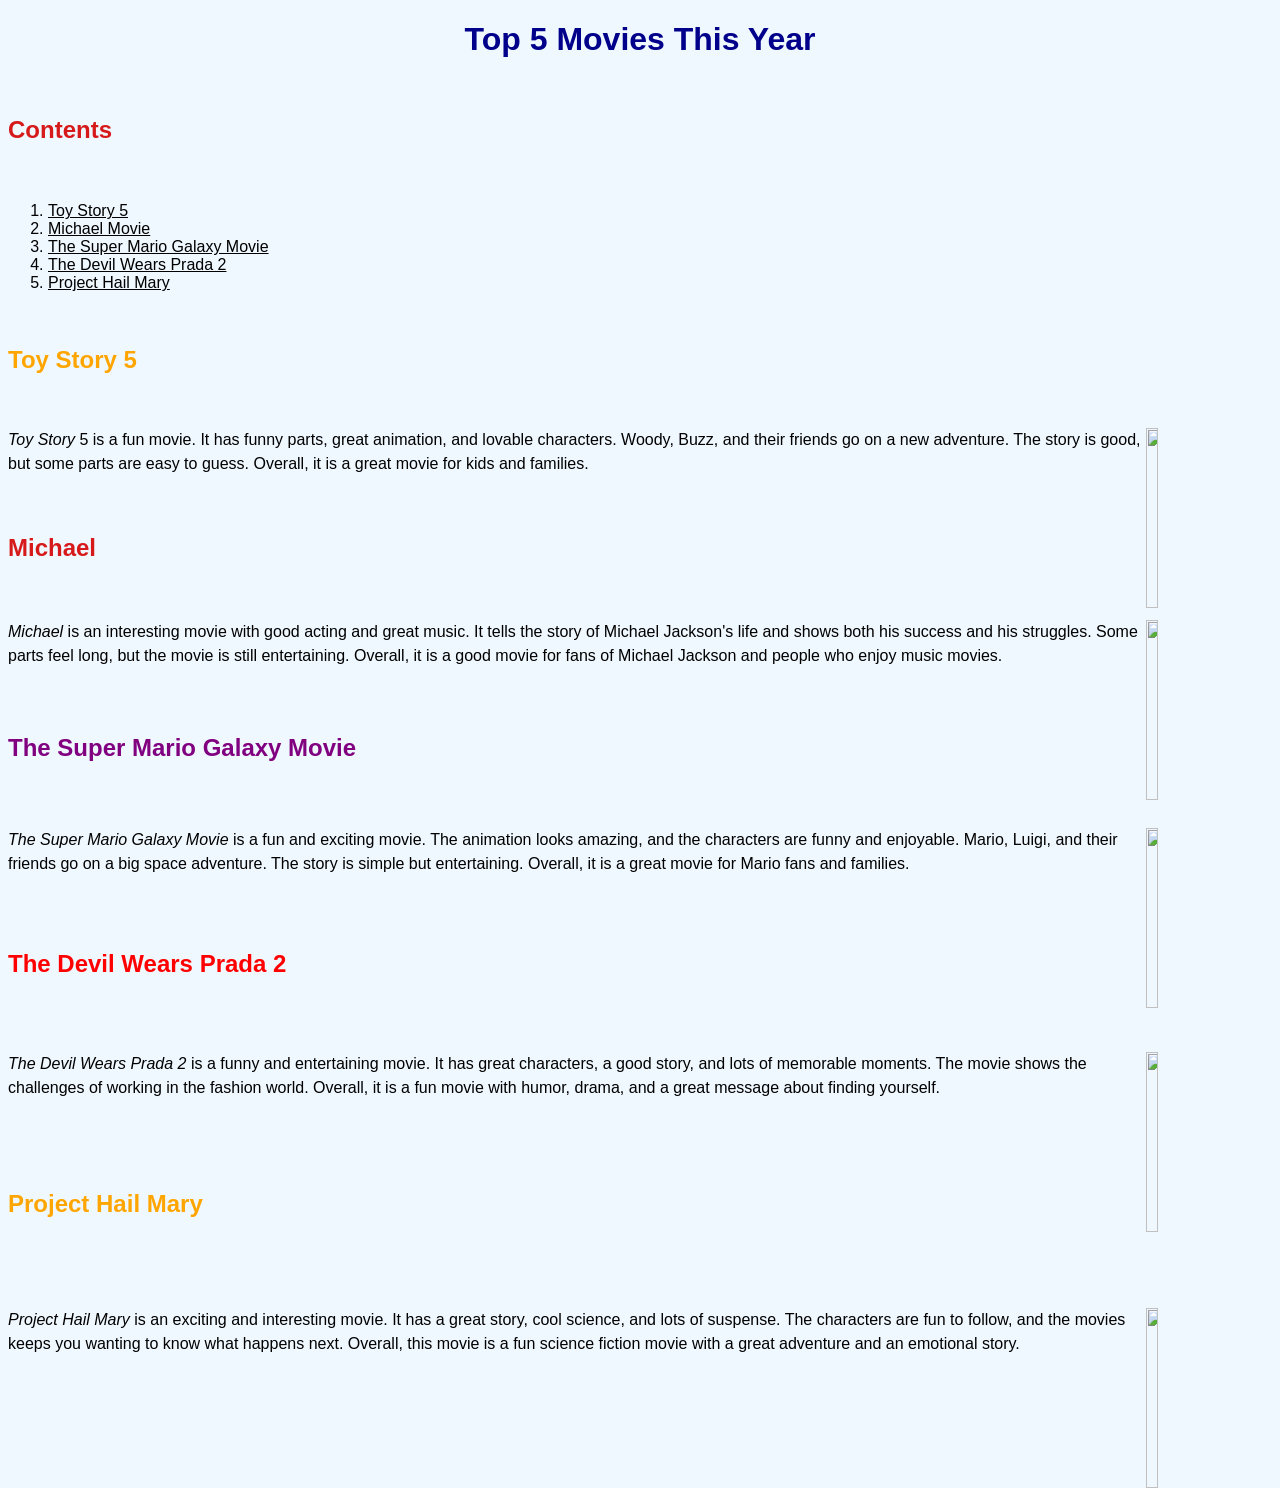
==== index.html @ 8e6b3a6d "new link" ====
<!DOCTYPE html>
<html>
    <head>
        <meta charset="utf-8">
        <title>Spin-off of "Website"</title>
    <style>
        body {
            background-color: #f0f8ff;
            font-family:Arial, sans-serif;
        }
    h1 {
        color:darkblue;
        text-align:center;
    }
    h2 {
        color:orange;
        font-size:1.5em;
        line-height: 4em;
    }
    h3
    {
        color:rgb(214, 25, 25);
        font-size:1.5em;
        line-height: 4em;
    }
    h4 {
        color:purple;
        font-size:1.5em;
        line-height: 4em;
    }
    h5 {
        color:red;
        font-size:1.5em;
        line-height: 4em;
    }
    h6 {
        color:orange;
        font-size:1.5em;
        line-height: 4em;
    }
    p {
        line-height: 1.5;
    }
    a {
        color:black;
    }
    img {
        display:block;
        width: 10%;;
        height: 180px;
     float:right;
    }
    </style>
    
    </head>
    
    <body>
        
        <h1>Top 5 Movies This Year</h1>

        <h3>Contents</h3>
        <ol>
        <li><a href= "toystory5.html">Toy Story 5</a></li>
        <li><a href= "michael.html">Michael Movie</a></li>
        <li><a href= "thesupermariogalaxymovie.html">The Super Mario Galaxy Movie</a></li>
        <li><a href= "thedevilwearsprada2.html">The Devil Wears Prada 2</a></li>
        <li><a href= "projecthailmary.html">Project Hail Mary</a></li>
        </ol>
        
        <h2 id="#movie1">Toy Story 5</h2>
        <img src="https://upload.wikimedia.org/wikipedia/en/0/08/Toy_Story_5_poster.jpg" alt="">
    
        
        <p><em>Toy Story</em> 5 is a fun movie. It has funny parts, great animation, and lovable characters. Woody, Buzz, and their friends go on a new adventure. The story is good, but some parts are easy to guess. Overall, it is a great movie for kids and families. </p>
    
        
        <h3 id="#movie2">Michael</h3>
        <img src="https://upload.wikimedia.org/wikipedia/en/3/37/Michael_%282026_film_poster%29.png" alt="">
        <p><em>Michael</em> is an interesting movie with good acting and great music. It tells the story of Michael Jackson's life and shows both his success and his struggles. Some parts feel long, but the movie is still entertaining. Overall, it is a good movie for fans of Michael Jackson and people who enjoy music movies.</p>
        
        <h4 id="#movie3">The Super Mario Galaxy Movie</h4>
        <img src="https://upload.wikimedia.org/wikipedia/en/b/bf/The_Super_Mario_Galaxy_Movie_poster.jpeg" alt="">
        
        <p><em>The Super Mario Galaxy Movie</em> is a fun and exciting movie. The animation looks amazing, and the characters are funny and enjoyable. Mario, Luigi, and their friends go on a big space adventure. The story is simple but entertaining. Overall, it is a great movie for Mario fans and families.</p>
        
        <h5 id="#movie4">The Devil Wears Prada 2</h5>
        <img src="https://upload.wikimedia.org/wikipedia/en/9/97/The_Devil_Wears_Prada_2_%28film_poster%29.png" alt="">
        
        <p><em>The Devil Wears Prada 2</em> is a funny and entertaining movie. It has great characters, a good story, and lots of memorable moments. The movie shows the challenges of working in the fashion world. Overall, it is a fun movie with humor, drama, and a great message about finding yourself.</p>
        
        <h6 id="#movie5">Project Hail Mary</h6>
        <img src="https://upload.wikimedia.org/wikipedia/en/3/3b/Project_Hail_Mary_poster.jpg" alt="">
        
        <p><em>Project Hail Mary</em> is an exciting and interesting movie. It has a great story, cool science, and lots of suspense. The characters are fun to follow, and the movies keeps you wanting to know what happens next. Overall, this movie is a fun science fiction movie with a great adventure and an emotional story.</p>
        
    </body>
</html>
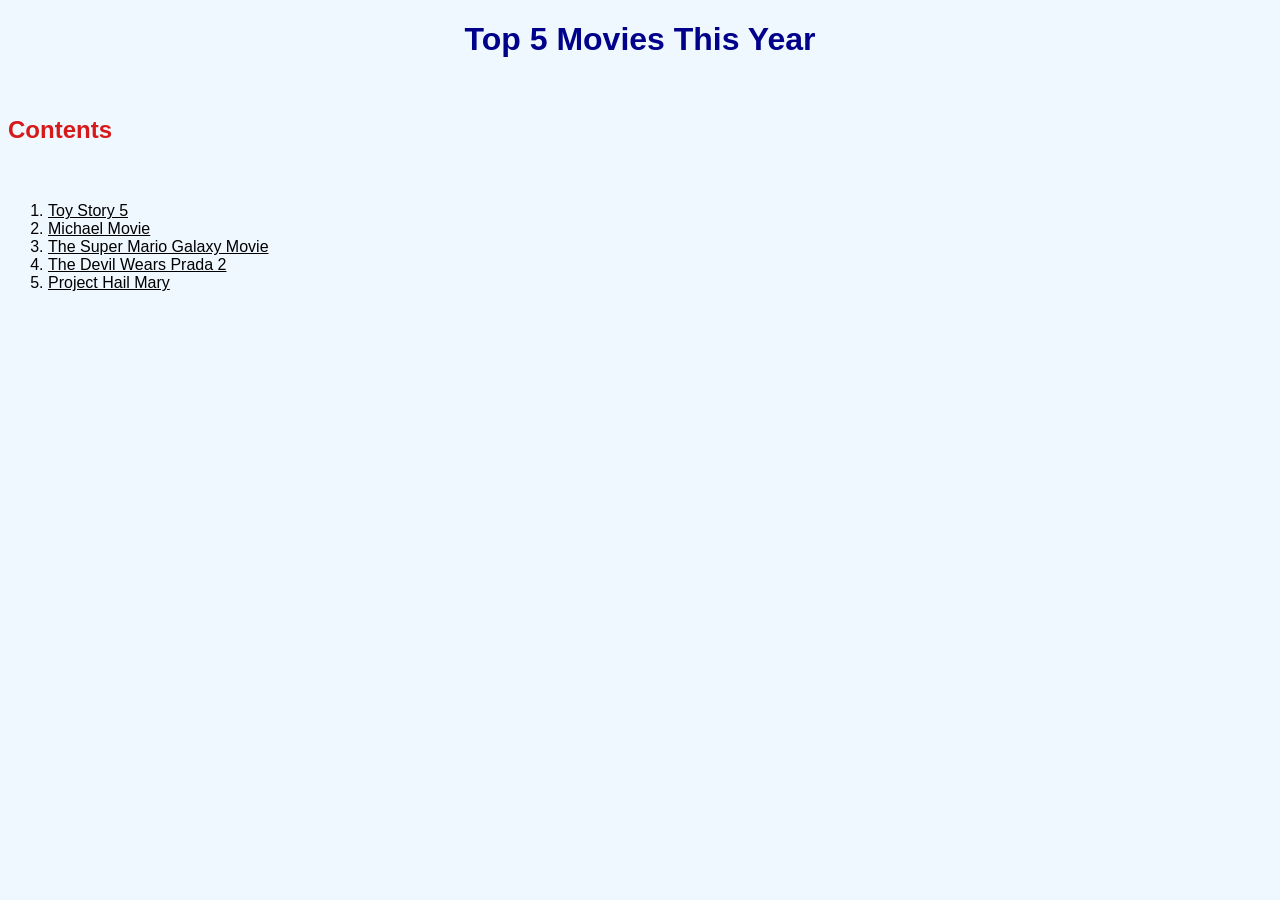
==== commit 99fd8105: "clean" ====
--- a/index.html
+++ b/index.html
@@ -67,31 +67,6 @@
         <li><a href= "projecthailmary.html">Project Hail Mary</a></li>
         </ol>
         
-        <h2 id="#movie1">Toy Story 5</h2>
-        <img src="https://upload.wikimedia.org/wikipedia/en/0/08/Toy_Story_5_poster.jpg" alt="">
-    
-        
-        <p><em>Toy Story</em> 5 is a fun movie. It has funny parts, great animation, and lovable characters. Woody, Buzz, and their friends go on a new adventure. The story is good, but some parts are easy to guess. Overall, it is a great movie for kids and families. </p>
-    
-        
-        <h3 id="#movie2">Michael</h3>
-        <img src="https://upload.wikimedia.org/wikipedia/en/3/37/Michael_%282026_film_poster%29.png" alt="">
-        <p><em>Michael</em> is an interesting movie with good acting and great music. It tells the story of Michael Jackson's life and shows both his success and his struggles. Some parts feel long, but the movie is still entertaining. Overall, it is a good movie for fans of Michael Jackson and people who enjoy music movies.</p>
-        
-        <h4 id="#movie3">The Super Mario Galaxy Movie</h4>
-        <img src="https://upload.wikimedia.org/wikipedia/en/b/bf/The_Super_Mario_Galaxy_Movie_poster.jpeg" alt="">
-        
-        <p><em>The Super Mario Galaxy Movie</em> is a fun and exciting movie. The animation looks amazing, and the characters are funny and enjoyable. Mario, Luigi, and their friends go on a big space adventure. The story is simple but entertaining. Overall, it is a great movie for Mario fans and families.</p>
-        
-        <h5 id="#movie4">The Devil Wears Prada 2</h5>
-        <img src="https://upload.wikimedia.org/wikipedia/en/9/97/The_Devil_Wears_Prada_2_%28film_poster%29.png" alt="">
-        
-        <p><em>The Devil Wears Prada 2</em> is a funny and entertaining movie. It has great characters, a good story, and lots of memorable moments. The movie shows the challenges of working in the fashion world. Overall, it is a fun movie with humor, drama, and a great message about finding yourself.</p>
-        
-        <h6 id="#movie5">Project Hail Mary</h6>
-        <img src="https://upload.wikimedia.org/wikipedia/en/3/3b/Project_Hail_Mary_poster.jpg" alt="">
-        
-        <p><em>Project Hail Mary</em> is an exciting and interesting movie. It has a great story, cool science, and lots of suspense. The characters are fun to follow, and the movies keeps you wanting to know what happens next. Overall, this movie is a fun science fiction movie with a great adventure and an emotional story.</p>
         
     </body>
 </html>
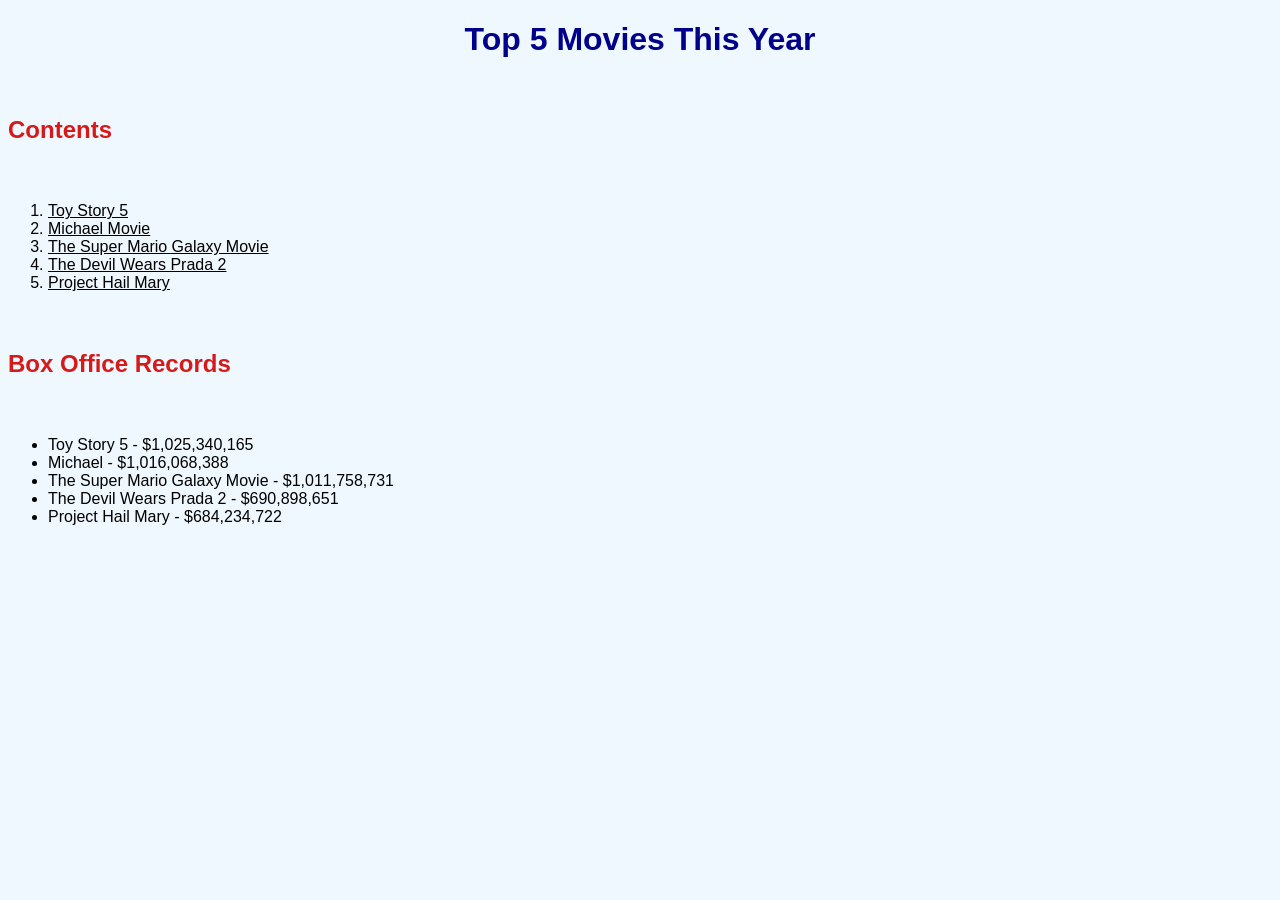
==== commit fb1943ea: "box office" ====
--- a/index.html
+++ b/index.html
@@ -67,6 +67,15 @@
         <li><a href= "projecthailmary.html">Project Hail Mary</a></li>
         </ol>
         
-        
+      
+      
+        <h3>Box Office Records</h3>
+            <ul>
+<li>Toy Story 5 - $1,025,340,165</li>
+<li>Michael - $1,016,068,388</li>
+<li>The Super Mario Galaxy Movie - $1,011,758,731</li>
+<li>The Devil Wears Prada 2 - $690,898,651</li>
+<li>Project Hail Mary - $684,234,722</li>
+            </ul>
     </body>
 </html>
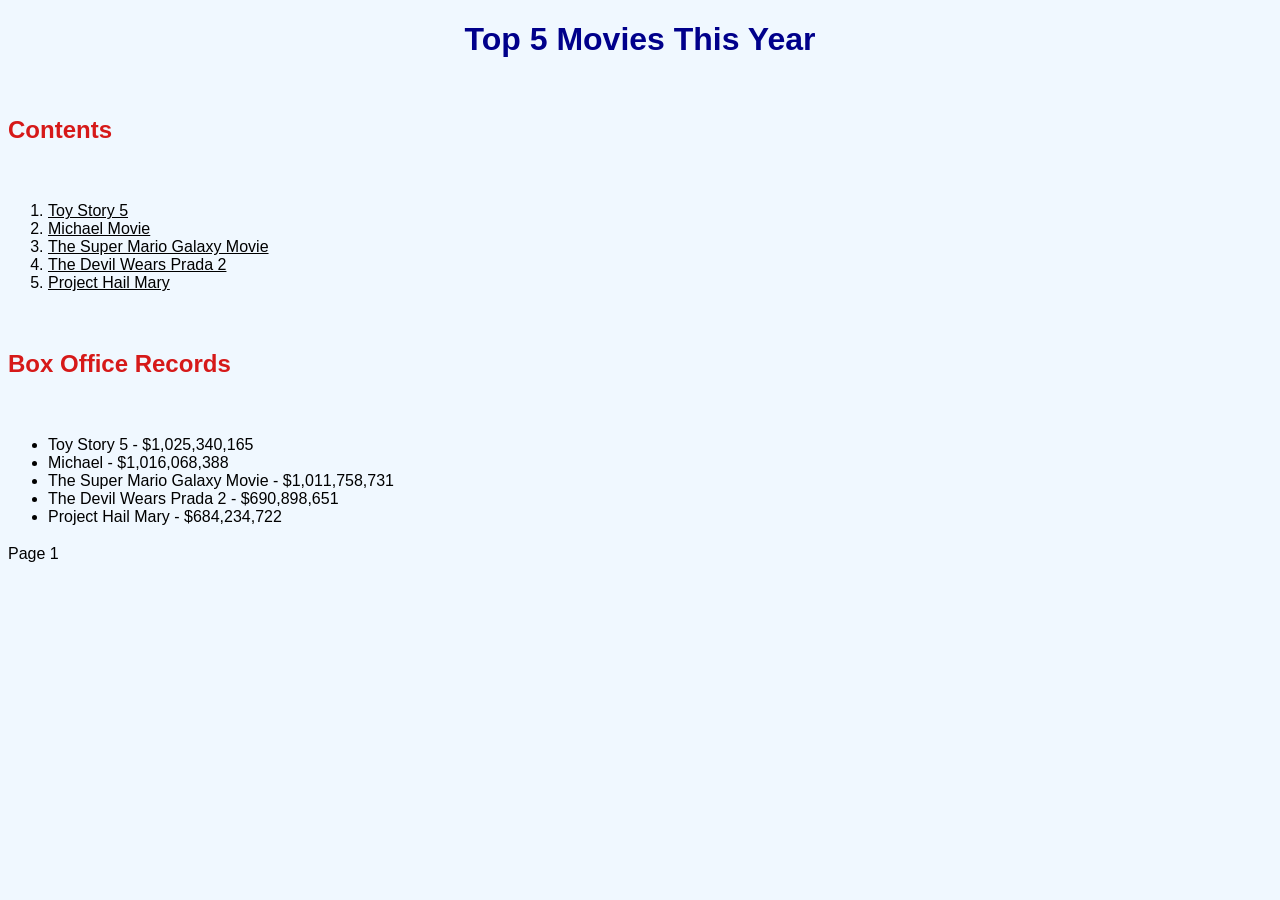
==== commit 35b97046: "buttons" ====
--- a/index.html
+++ b/index.html
@@ -79,3 +79,5 @@
             </ul>
     </body>
 </html>
+
+<p>Page 1</p>
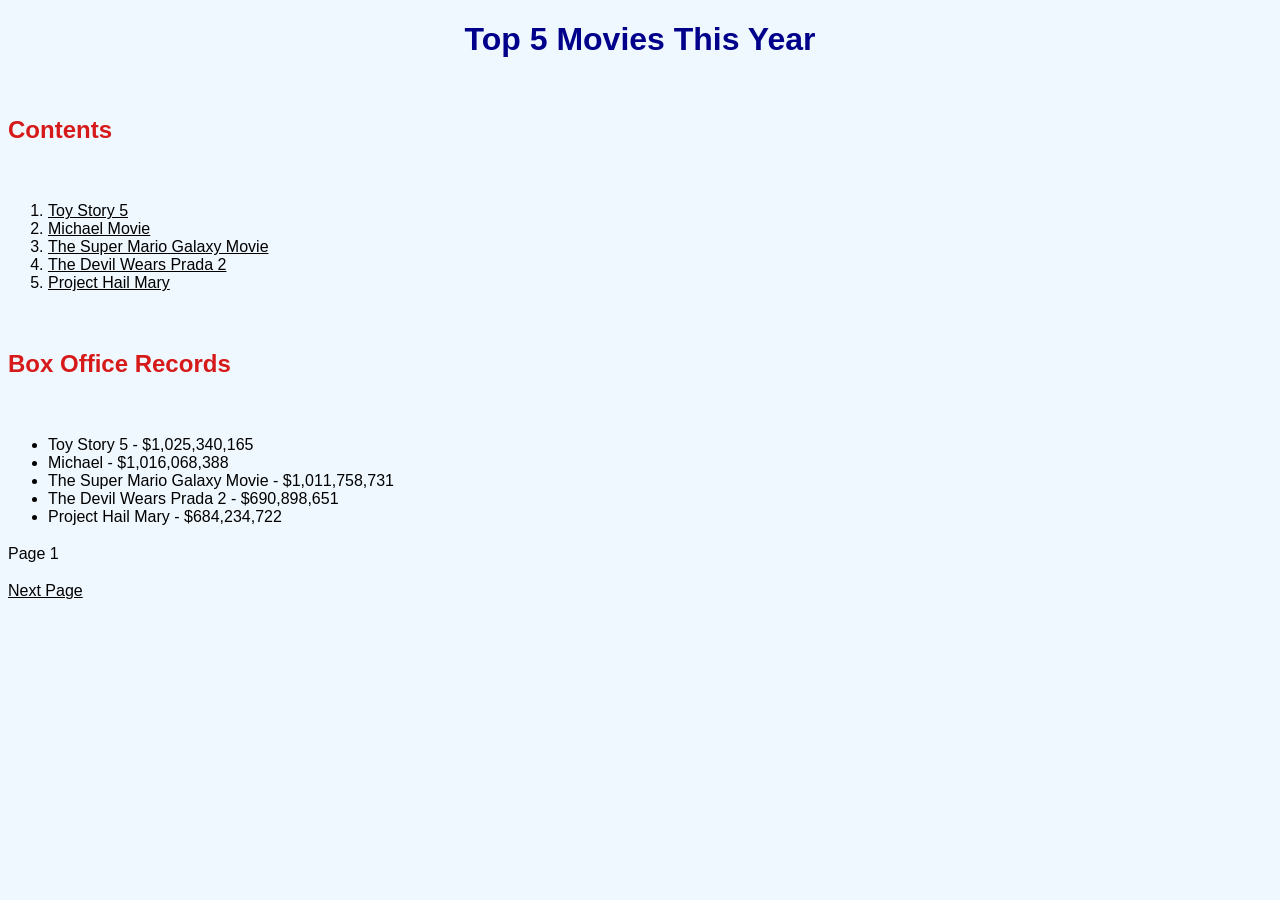
==== commit 6820ad18: "clean up" ====
--- a/index.html
+++ b/index.html
@@ -80,4 +80,6 @@
     </body>
 </html>
 
-<p>Page 1</p>+<p>Page 1</p>
+ <a href= "toystory5.html">Next Page</a>
+        
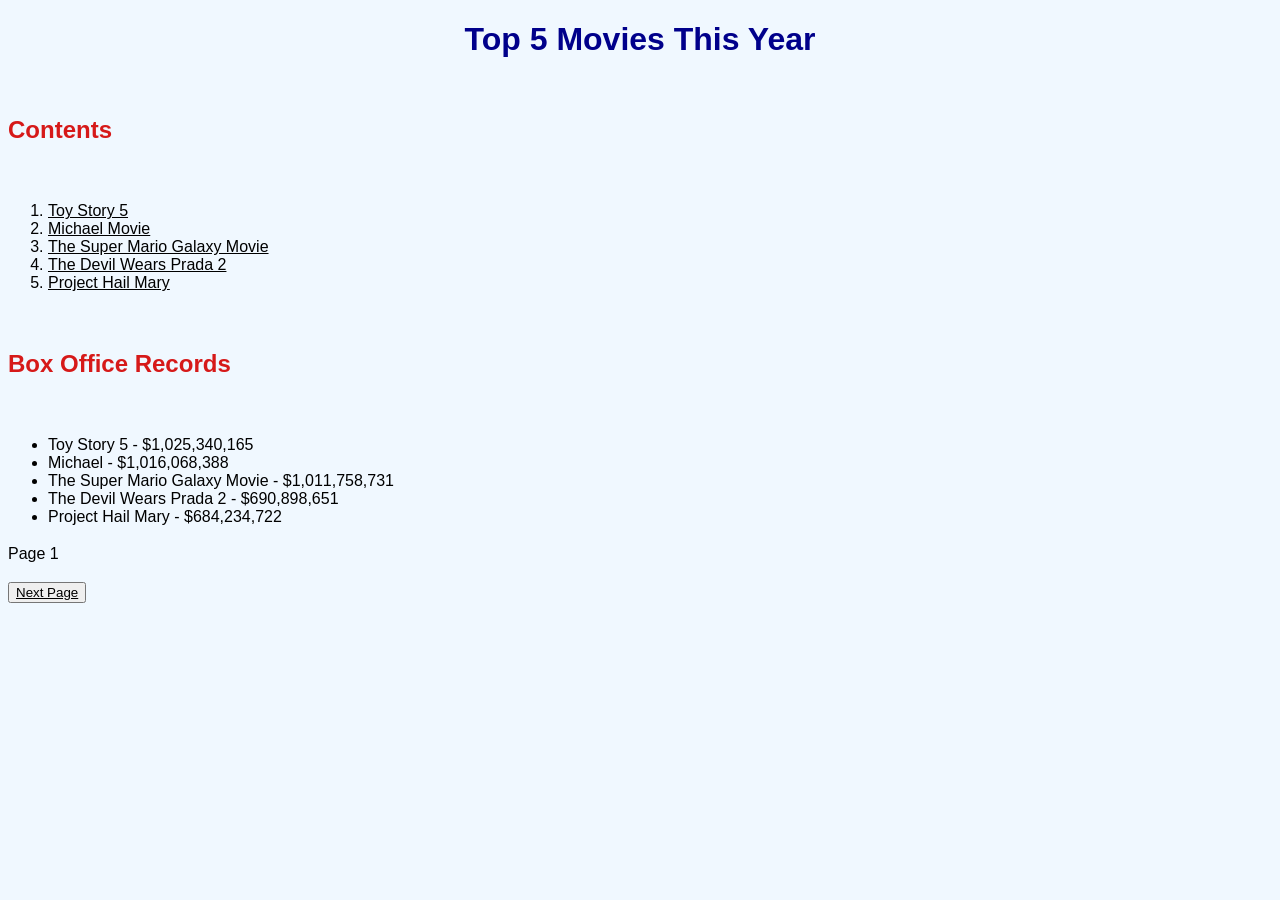
==== commit 8bcebffe: "buttons" ====
--- a/index.html
+++ b/index.html
@@ -81,5 +81,5 @@
 </html>
 
 <p>Page 1</p>
- <a href= "toystory5.html">Next Page</a>
+<button><a href= "toystory5.html">Next Page</a></button>
         
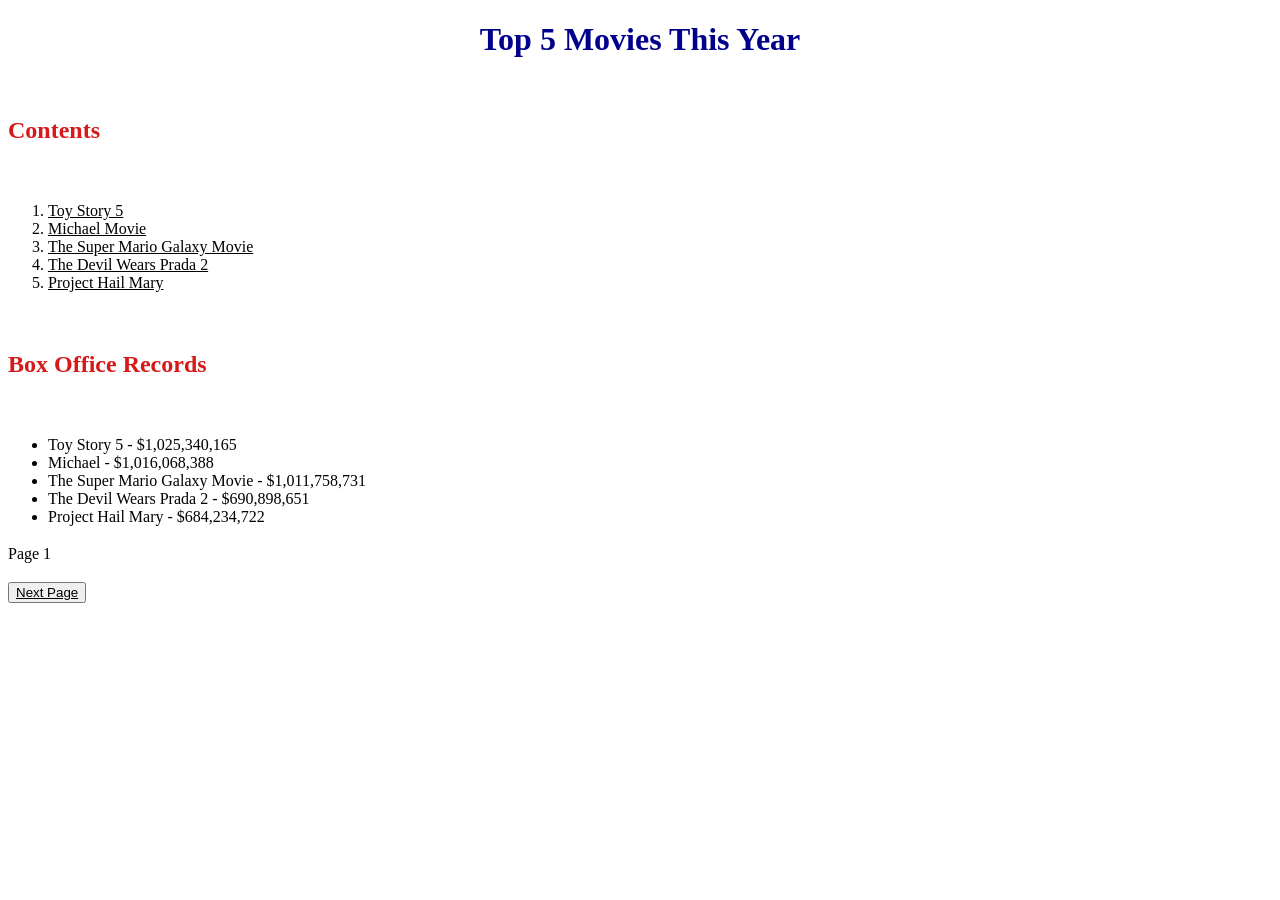
==== commit 4f983c07: "style" ====
--- a/index.html
+++ b/index.html
@@ -2,56 +2,8 @@
 <html>
     <head>
         <meta charset="utf-8">
-        <title>Spin-off of "Website"</title>
-    <style>
-        body {
-            background-color: #f0f8ff;
-            font-family:Arial, sans-serif;
-        }
-    h1 {
-        color:darkblue;
-        text-align:center;
-    }
-    h2 {
-        color:orange;
-        font-size:1.5em;
-        line-height: 4em;
-    }
-    h3
-    {
-        color:rgb(214, 25, 25);
-        font-size:1.5em;
-        line-height: 4em;
-    }
-    h4 {
-        color:purple;
-        font-size:1.5em;
-        line-height: 4em;
-    }
-    h5 {
-        color:red;
-        font-size:1.5em;
-        line-height: 4em;
-    }
-    h6 {
-        color:orange;
-        font-size:1.5em;
-        line-height: 4em;
-    }
-    p {
-        line-height: 1.5;
-    }
-    a {
-        color:black;
-    }
-    img {
-        display:block;
-        width: 10%;;
-        height: 180px;
-     float:right;
-    }
-    </style>
-    
+        <title>Website</title>
+        <link rel="stylesheet" href="style.css">
     </head>
     
     <body>
@@ -81,5 +33,4 @@
 </html>
 
 <p>Page 1</p>
-<button><a href= "toystory5.html">Next Page</a></button>
-        +<button><a href= "toystory5.html">Next Page</a></button>
--- a/style.css
+++ b/style.css
@@ -0,0 +1,48 @@
+    <style>
+        body {
+            background-color: #f0f8ff;
+            font-family:Arial, sans-serif;
+        }
+    h1 {
+        color:darkblue;
+        text-align:center;
+    }
+    h2 {
+        color:orange;
+        font-size:1.5em;
+        line-height: 4em;
+    }
+    h3
+    {
+        color:rgb(214, 25, 25);
+        font-size:1.5em;
+        line-height: 4em;
+    }
+    h4 {
+        color:purple;
+        font-size:1.5em;
+        line-height: 4em;
+    }
+    h5 {
+        color:red;
+        font-size:1.5em;
+        line-height: 4em;
+    }
+    h6 {
+        color:orange;
+        font-size:1.5em;
+        line-height: 4em;
+    }
+    p {
+        line-height: 1.5;
+    }
+    a {
+        color:black;
+    }
+    img {
+        display:block;
+        width: 10%;;
+        height: 180px;
+     float:right;
+    }
+    </style>
